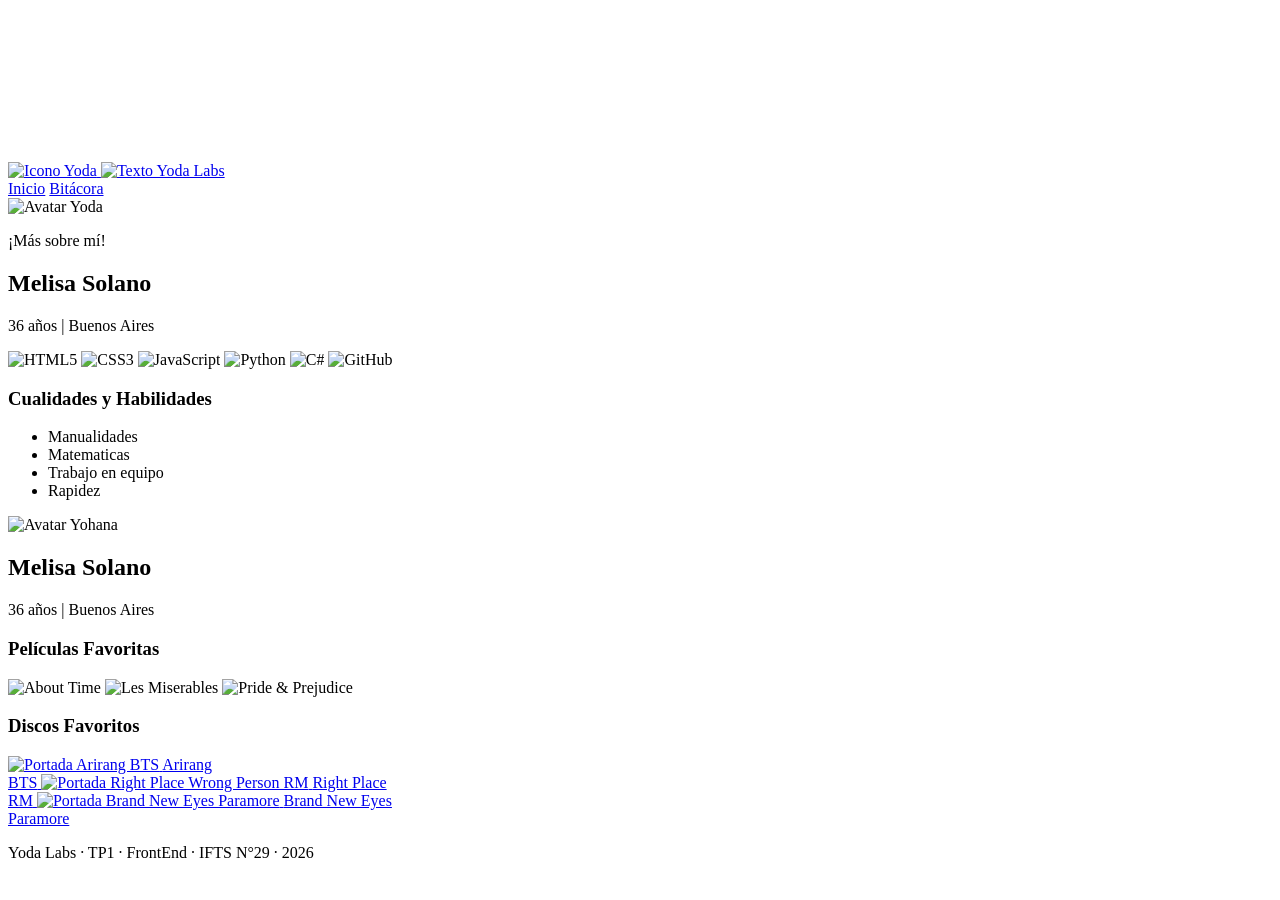
==== melisa.html @ b37320bc "Update profile from Sabrina to Melisa" ====
<!DOCTYPE html>
<html lang="es">
<head>
    <meta charset="UTF-8">
    <meta name="viewport" content="width=device-width, initial-scale=1.0">
    <title>Perfil de Melisa - Yoda Labs</title>
    <!-- Fuentes de Google -->
    <link href="https://fonts.googleapis.com/css2?family=Inter:wght@400;600&family=Space+Grotesk:wght@500;700&display=swap" rel="stylesheet">
    <!-- Hojas de estilos compartidas -->
    <link rel="stylesheet" href="css/style.css">
    <link rel="stylesheet" href="css/perfiles.css">

    <!-- Estilos personalizado -->
    <style>
        #tarjeta-perfil {
            --verde-yoda: #e63c3c;   
            --verde-fuerza: #bb1414; 
        }

        /* Personalización Scrollbar */
        ::-webkit-scrollbar {
            width: 12px;
        }
        ::-webkit-scrollbar-track {
            background: #090D14;
        }
        ::-webkit-scrollbar-thumb {
            background: #bb1414;
            border-radius: 6px;
            border: 3px solid #090D14;
        }
        ::-webkit-scrollbar-thumb:hover {
            background: #e63c3c;
        }
    </style>
</head>
<body>
    <!-- Animación de estrellas -->
    <canvas id="espacio-canvas"></canvas>

<!-- Encabezado -->
    <header class="header-perfil">
        <a href="index.html" class="logo-contenedor">
            <img src="img/Icon.png" alt="Icono Yoda" class="icono-nav">
            <img src="img/yodalabs.png" alt="Texto Yoda Labs" class="texto-nav">
        </a>
        <nav class="navegacion-principal">
            <a href="index.html" class="nav-link">Inicio</a>
            <a href="bitacora.html" class="nav-link">Bitácora</a>
        </nav>
    </header>

    <main class="contenedor-principal">
        <!-- Tarjeta con efecto Flip -->
        <section class="tarjeta-flip" id="tarjeta-perfil">
            <div class="tarjeta-inner">
                
                <!-- LADO FRONTAL -->
                <div class="tarjeta-frente">
                    <div class="columna-izq">
                        <img src="img/yoda6.jpg" alt="Avatar Yoda" class="img-perfil">
                        <p class="click-hint">¡Más sobre mí!</p>
                    </div>
                    <div class="columna-der">
                        <h1 class="nombre-perfil">Melisa Solano</h1>
                        <p class="datos-personales">36 años | Buenos Aires</p>
                        
                        <div class="tecnologias">
                            <img src="img/icono-html5.png" alt="HTML5" class="icono-tech">
                            <img src="img/icono-css3.png" alt="CSS3" class="icono-tech">
                            <img src="img/icono-js.png" alt="JavaScript" class="icono-tech">
                            <img src="img/icono-python.png" alt="Python" class="icono-tech">
                            <img src="img/icono-csharp.png" alt="C#" class="icono-tech">
                            <img src="img/icono-github.png" alt="GitHub" class="icono-tech">
                        </div>

                        <div class="cualidades">
                            <h3>Cualidades y Habilidades</h3>
                            <ul>
                                <li>Manualidades</li>
                                <li>Matematicas</li>
                                <li>Trabajo en equipo</li>
                                <li>Rapidez</li>
                            </ul>
                        </div>
                    </div>
                </div>

                <!-- LADO TRASERO -->
                <div class="tarjeta-dorso">
                    <div class="columna-izq">
                        <img src="img/avatar-itziar.jpg" alt="Avatar Yohana" class="img-perfil">
                    </div>
                    <div class="columna-der">
                        <h1 class="nombre-perfil">Melisa Solano</h1>
                        <p class="datos-personales">36 años | Buenos Aires</p>

                        <div class="favoritos">
                            <h3>Películas Favoritas</h3>
                            <div class="galeria-peliculas">
                                <img src="img/about-time.jpg" alt="About Time">
                                <img src="img/les-miserables.jpg" alt="Les Miserables">
                                <img src="img/pride-prejudice.jpg" alt="Pride & Prejudice">
                            </div>

                            <h3>Discos Favoritos</h3>
                            <div class="galeria-discos">
                                <a href="https://music.youtube.com/playlist?list=OLAK5uy_n2z-As3TqFt61RnhDrmJDZCSpk3muFdXA&si=gxlKW6Oe5SY60hOa" target="_blank" class="disco-item">
                                    <img src="img/arirang-bts.jpg" alt="Portada Arirang BTS">
                                    <span>Arirang<br>BTS</span>
                                </a>
                                <a href="https://music.youtube.com/playlist?list=OLAK5uy_mDcGp6Foei5zEIv-cleoK4MpuK6MHGAns&si=L6znYJbnTVFN1t2O" target="_blank" class="disco-item">
                                    <img src="img/rpwp-rm.jpg" alt="Portada Right Place Wrong Person RM">
                                    <span>Right Place<br>RM</span>
                                </a>
                                <a href="https://music.youtube.com/playlist?list=OLAK5uy_l-Rd8aIoTqerGzAYt2UBWCA9lmNY_slEw&si=_6rmxcVHQeYfDKjh" target="_blank" class="disco-item">
                                    <img src="img/brand-new-eyes-paramore.jpg" alt="Portada Brand New Eyes Paramore">
                                    <span>Brand New Eyes<br>Paramore</span>
                                </a>
                            </div>
                        </div>
                    </div>
                </div>

            </div>
        </section>
    </main>

    <!-- Footer -->
    <footer class="footer-sitio">
        <p>Yoda Labs · TP1 · FrontEnd · IFTS N°29 · 2026</p>
    </footer>

    <!-- Scripts -->
    <script src="js/main.js"></script>
    <script src="js/perfiles.js"></script>
</body>
</html>
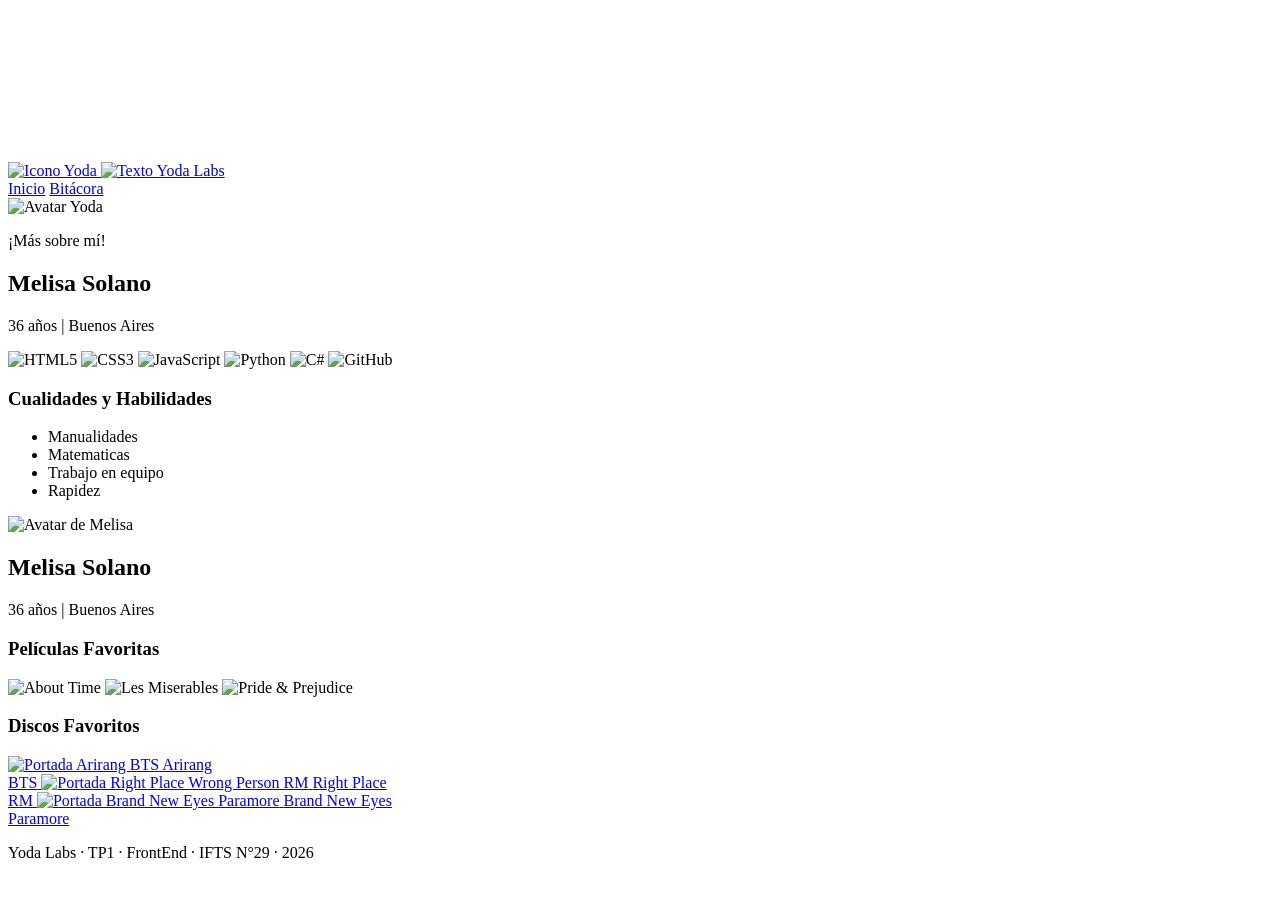
==== commit d93752ff: "Update avatar image for Melisa profile" ====
--- a/melisa.html
+++ b/melisa.html
@@ -89,7 +89,7 @@
                 <!-- LADO TRASERO -->
                 <div class="tarjeta-dorso">
                     <div class="columna-izq">
-                        <img src="img/avatar-itziar.jpg" alt="Avatar Yohana" class="img-perfil">
+                        <img src="img/yoda6.jpg" alt="Avatar de Melisa" class="img-perfil">
                     </div>
                     <div class="columna-der">
                         <h1 class="nombre-perfil">Melisa Solano</h1>
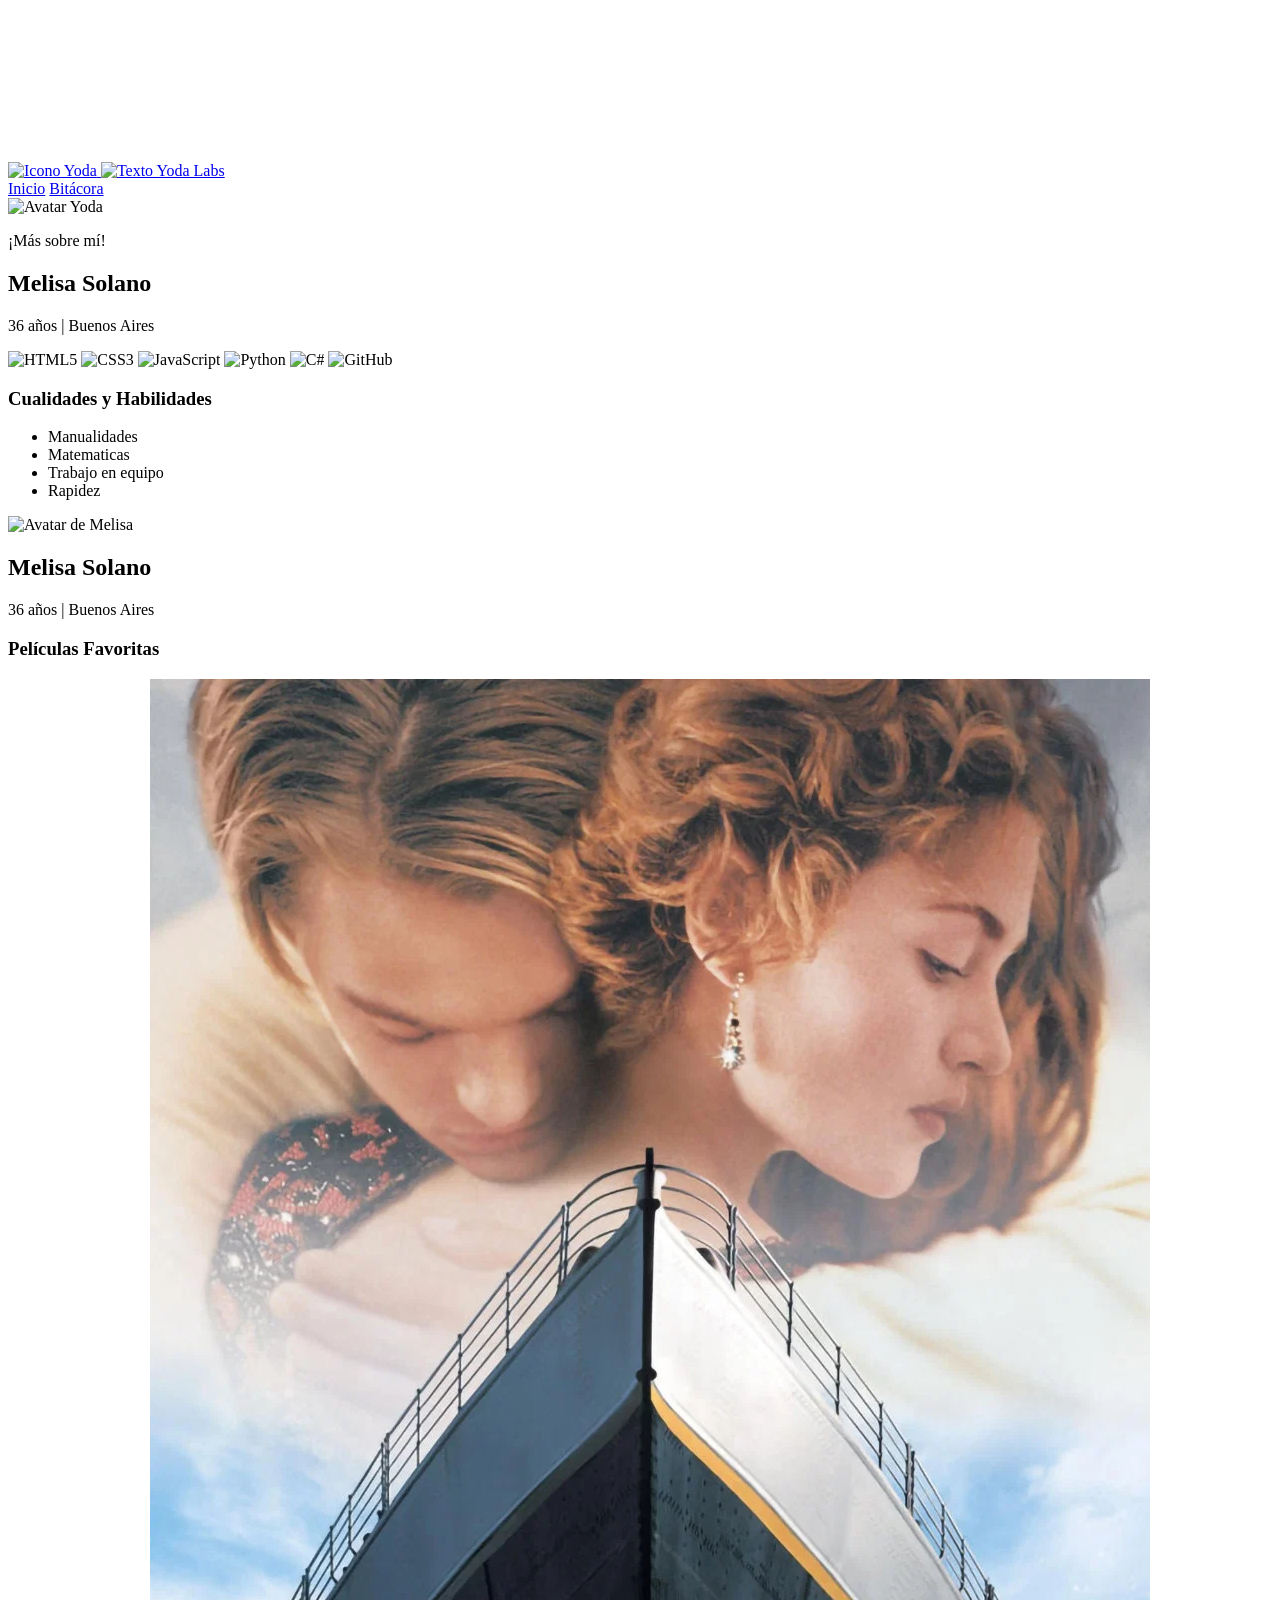
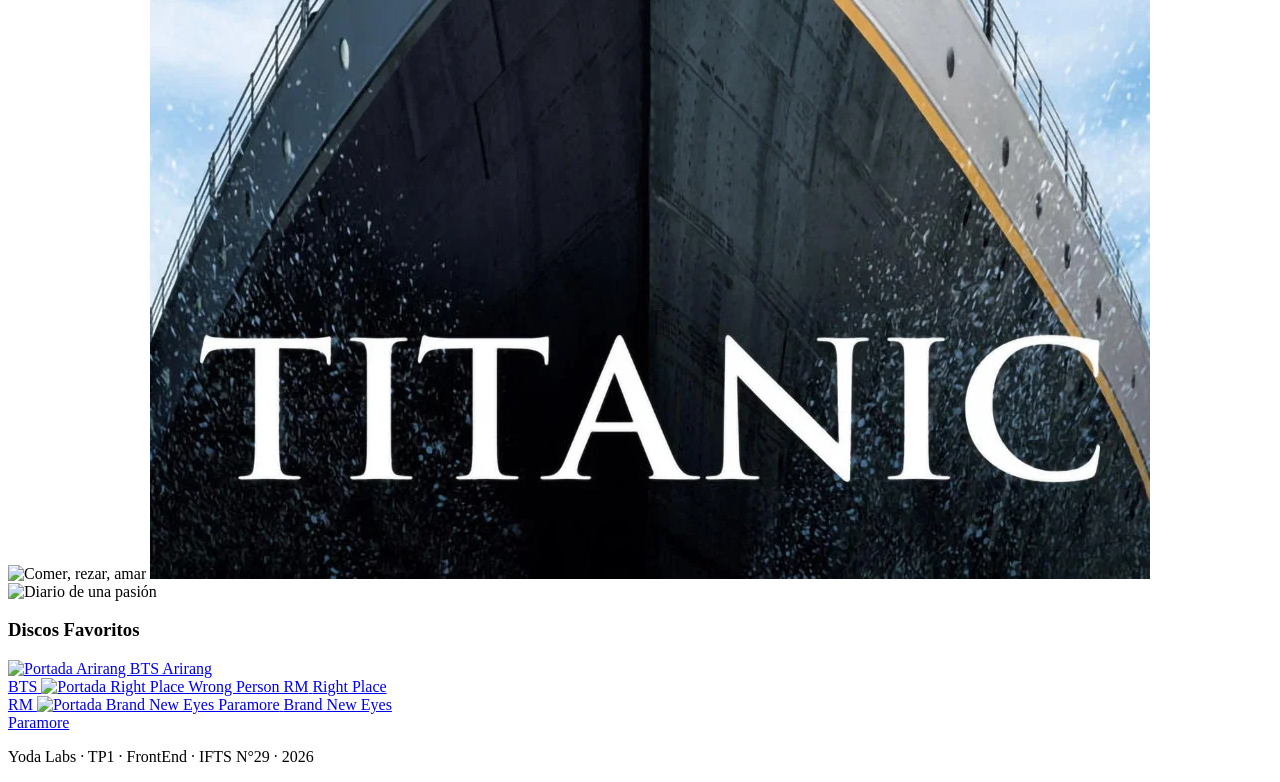
==== commit e3c7cb0a: "Add new favorite movies to melisa.html" ====
--- a/melisa.html
+++ b/melisa.html
@@ -98,9 +98,9 @@
                         <div class="favoritos">
                             <h3>Películas Favoritas</h3>
                             <div class="galeria-peliculas">
-                                <img src="img/about-time.jpg" alt="About Time">
-                                <img src="img/les-miserables.jpg" alt="Les Miserables">
-                                <img src="img/pride-prejudice.jpg" alt="Pride & Prejudice">
+                               <img src="img/comer-rezar-amar.jpg" alt="Comer, rezar, amar">
+                               <img src="img/titanic.webp" alt="Titanic">
+                               <img src="img/diario-de-una-pasion.webp" alt="Diario de una pasión">
                             </div>
 
                             <h3>Discos Favoritos</h3>
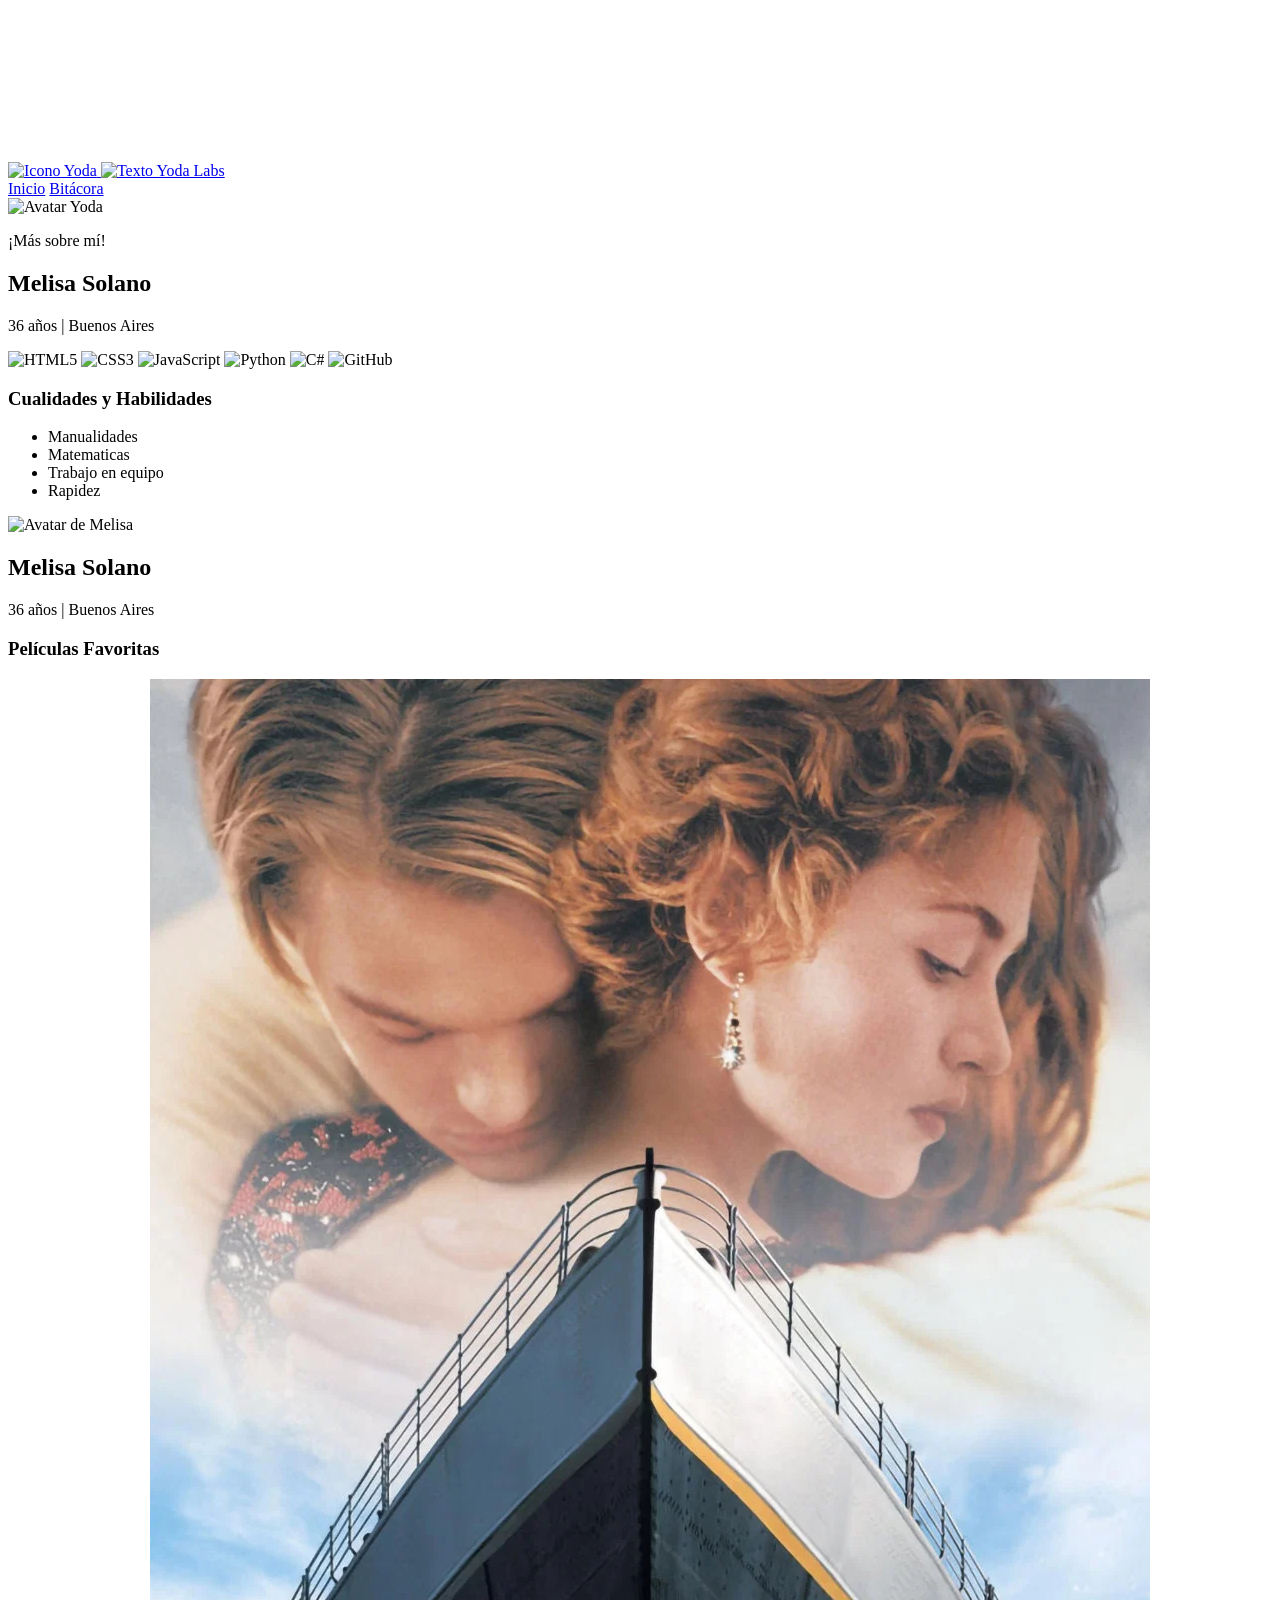
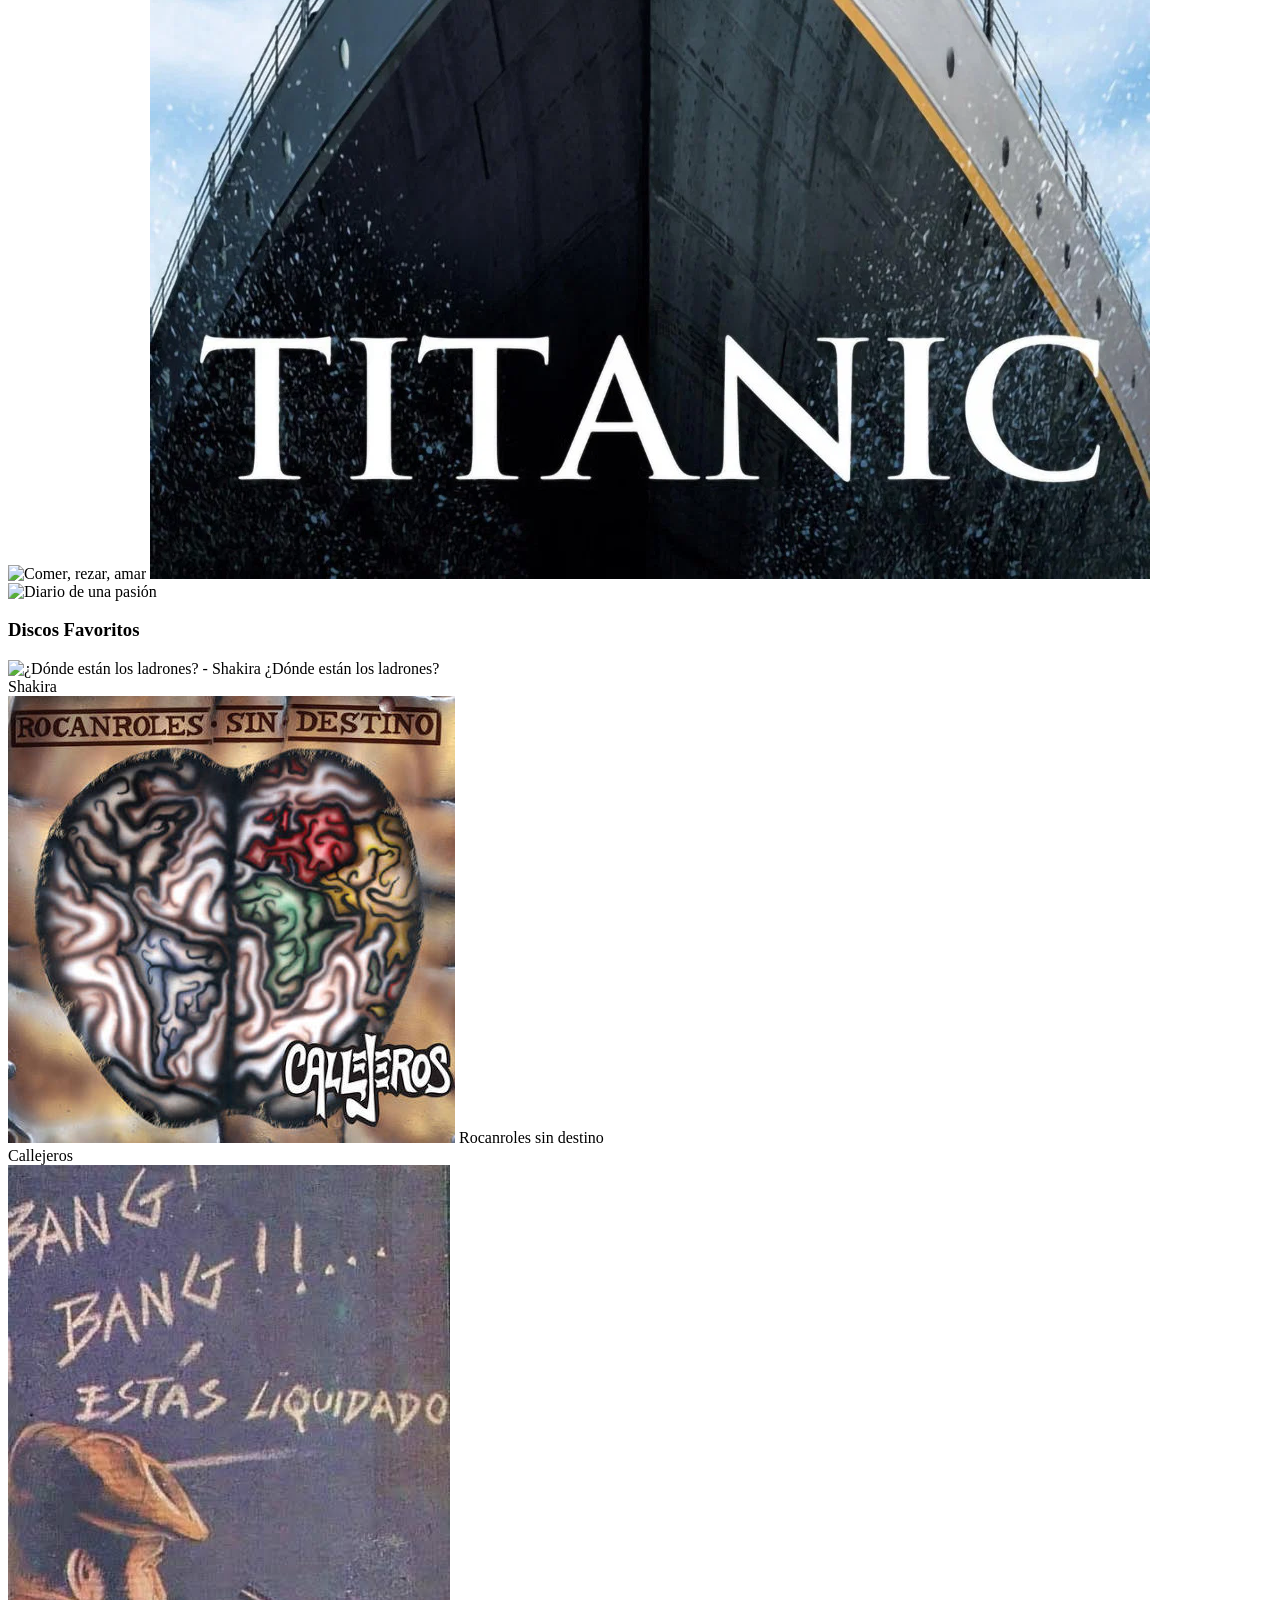
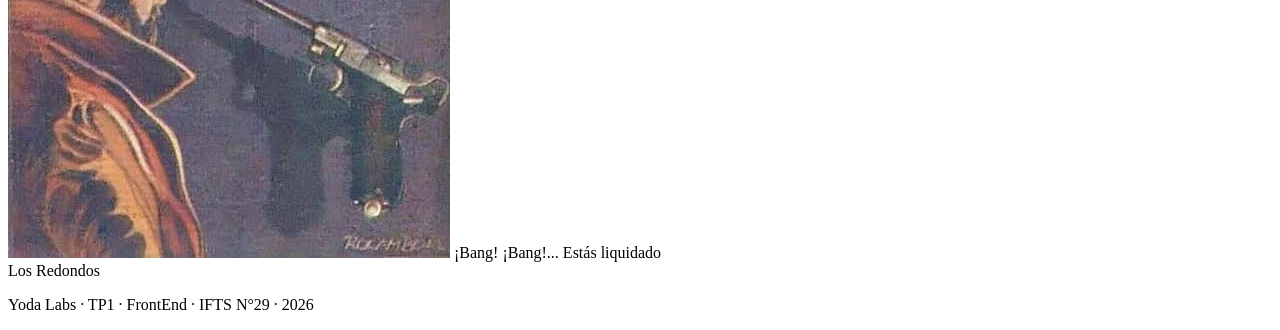
==== commit 0b9266e7: "Add new favorite albums to the gallery" ====
--- a/melisa.html
+++ b/melisa.html
@@ -104,19 +104,23 @@
                             </div>
 
                             <h3>Discos Favoritos</h3>
-                            <div class="galeria-discos">
-                                <a href="https://music.youtube.com/playlist?list=OLAK5uy_n2z-As3TqFt61RnhDrmJDZCSpk3muFdXA&si=gxlKW6Oe5SY60hOa" target="_blank" class="disco-item">
-                                    <img src="img/arirang-bts.jpg" alt="Portada Arirang BTS">
-                                    <span>Arirang<br>BTS</span>
-                                </a>
-                                <a href="https://music.youtube.com/playlist?list=OLAK5uy_mDcGp6Foei5zEIv-cleoK4MpuK6MHGAns&si=L6znYJbnTVFN1t2O" target="_blank" class="disco-item">
-                                    <img src="img/rpwp-rm.jpg" alt="Portada Right Place Wrong Person RM">
-                                    <span>Right Place<br>RM</span>
-                                </a>
-                                <a href="https://music.youtube.com/playlist?list=OLAK5uy_l-Rd8aIoTqerGzAYt2UBWCA9lmNY_slEw&si=_6rmxcVHQeYfDKjh" target="_blank" class="disco-item">
-                                    <img src="img/brand-new-eyes-paramore.jpg" alt="Portada Brand New Eyes Paramore">
-                                    <span>Brand New Eyes<br>Paramore</span>
-                                </a>
+<div class="galeria-discos">
+    <div class="disco-item">
+        <img src="img/donde-estan-los-ladrones.webp" alt="¿Dónde están los ladrones? - Shakira">
+        <span>¿Dónde están los ladrones?<br>Shakira</span>
+    </div>
+
+    <div class="disco-item">
+        <img src="img/rocanroles-sin-destino.jfif" alt="Rocanroles sin destino - Callejeros">
+        <span>Rocanroles sin destino<br>Callejeros</span>
+    </div>
+
+    <div class="disco-item">
+        <img src="img/bang-bang-estas-liquidado.jfif" alt="¡Bang! ¡Bang!... Estás liquidado - Los Redondos">
+        <span>¡Bang! ¡Bang!... Estás liquidado<br>Los Redondos</span>
+    </div>
+</div>
+    
                             </div>
                         </div>
                     </div>
